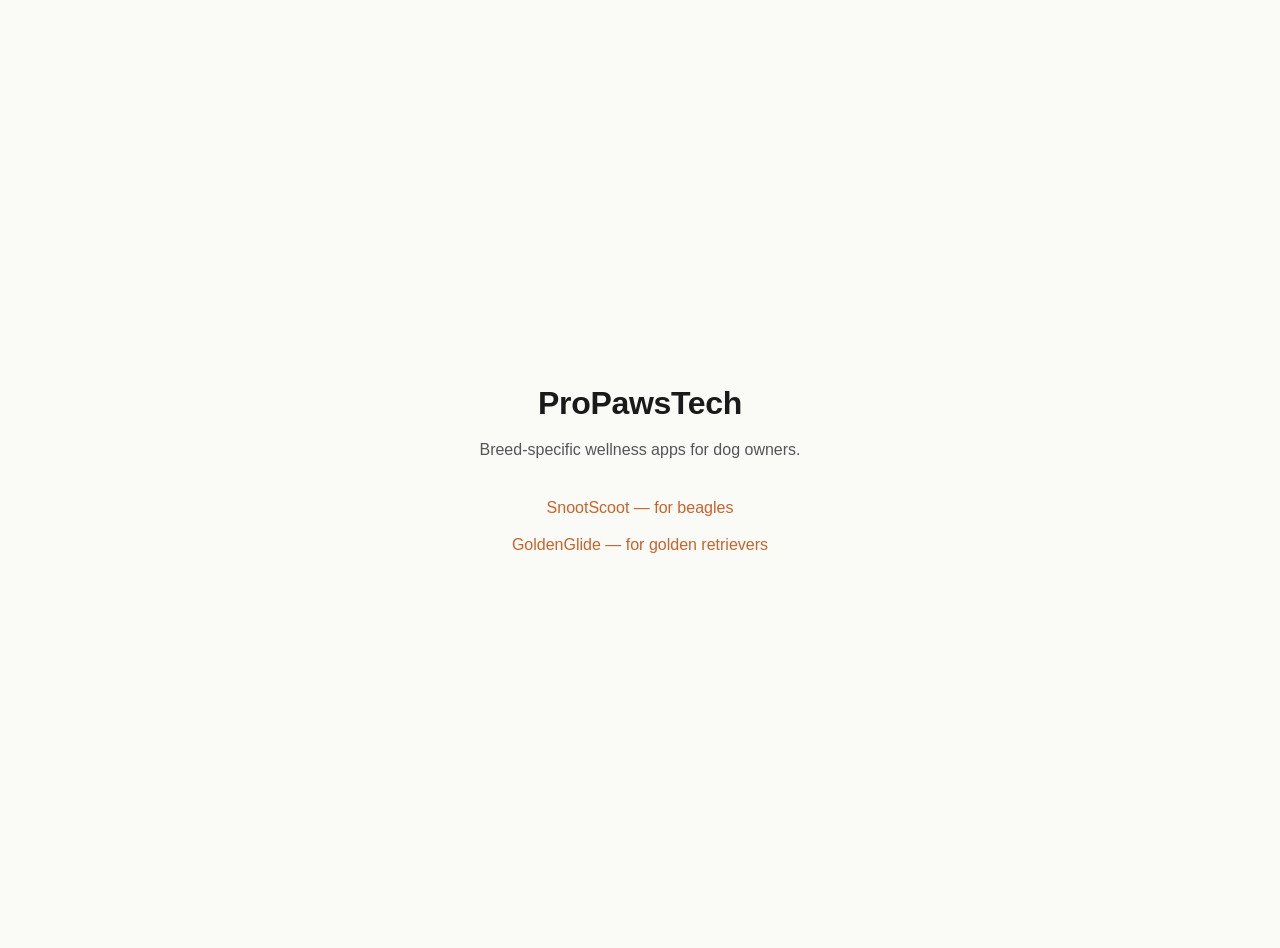
==== index.html @ 0a30b155 "Initial site: ProPawsTech landing + SnootScoot legal pages" ====
<!DOCTYPE html>
<html lang="en">
<head>
    <meta charset="utf-8">
    <meta name="viewport" content="width=device-width, initial-scale=1">
    <meta name="robots" content="index,follow">
    <title>ProPawsTech</title>
    <style>
        :root {
            --bg: #fafaf7;
            --fg: #1a1a1a;
            --muted: #555;
            --accent: #c8632c;
        }
        @media (prefers-color-scheme: dark) {
            :root { --bg:#15140f; --fg:#ececea; --muted:#a4a4a0; --accent:#ffa86b; }
        }
        body {
            background: var(--bg); color: var(--fg);
            font-family: -apple-system, BlinkMacSystemFont, "Segoe UI", Roboto, sans-serif;
            margin: 0; min-height: 100vh;
            display: flex; align-items: center; justify-content: center;
            padding: 24px; line-height: 1.6;
        }
        main { max-width: 480px; text-align: center; }
        h1 { font-size: 2rem; margin: 0 0 8px; letter-spacing: -0.01em; }
        p  { color: var(--muted); margin: 0 0 32px; }
        ul { list-style: none; padding: 0; margin: 0; }
        li { margin: 12px 0; }
        a {
            color: var(--accent); text-decoration: none; font-weight: 500;
        }
        a:hover { text-decoration: underline; }
    </style>
</head>
<body>
<main>
    <h1>ProPawsTech</h1>
    <p>Breed-specific wellness apps for dog owners.</p>
    <ul>
        <li><a href="/snootscoot/">SnootScoot — for beagles</a></li>
        <li><a href="/goldenglide/">GoldenGlide — for golden retrievers</a></li>
    </ul>
</main>
</body>
</html>
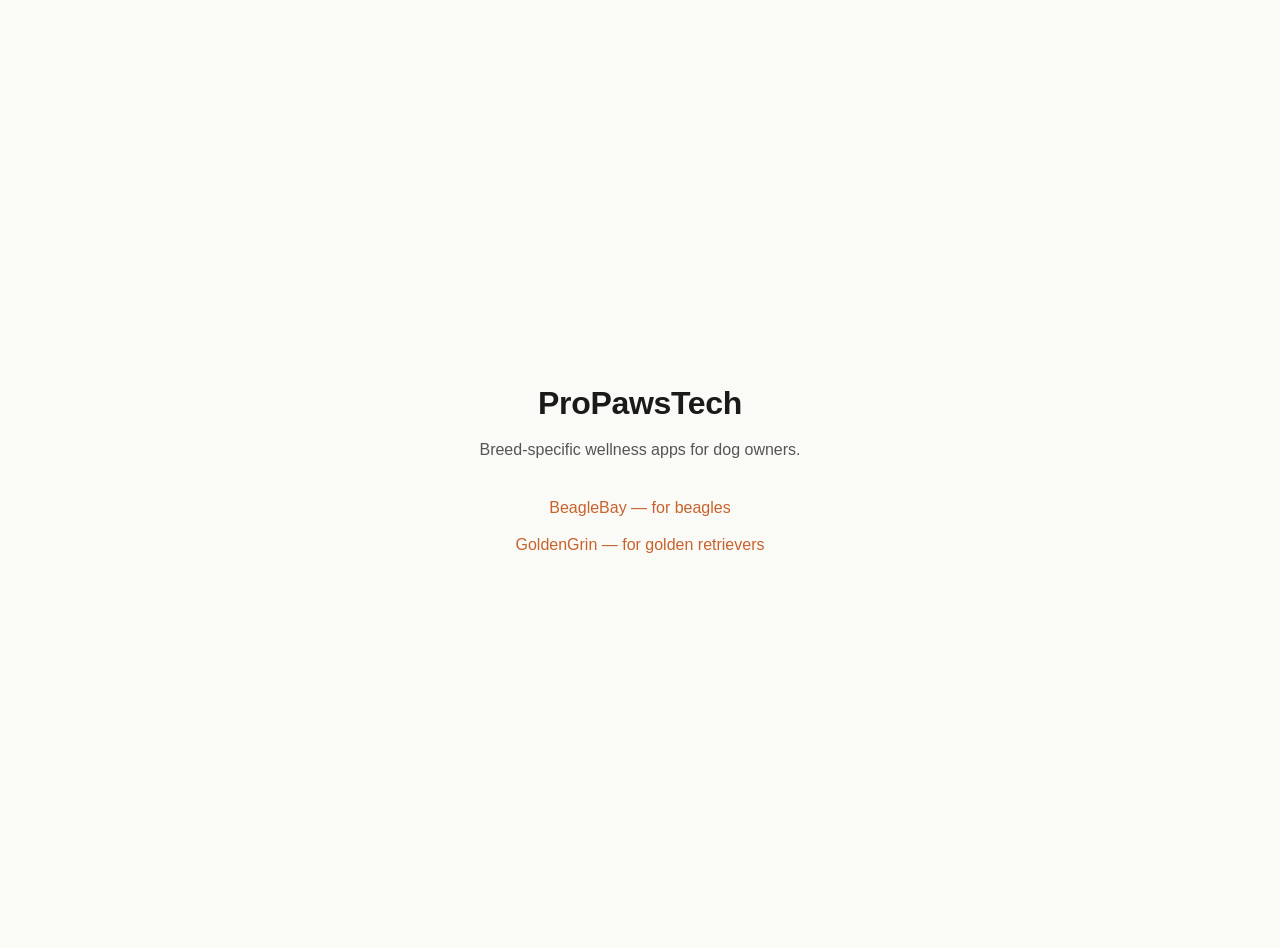
==== commit 6d0f98d2: "Rename /snootscoot/ → /beaglebay/ for app rebrand The iOS app formerly named SnootScoot was renamed " ====
--- a/index.html
+++ b/index.html
@@ -38,8 +38,8 @@
     <h1>ProPawsTech</h1>
     <p>Breed-specific wellness apps for dog owners.</p>
     <ul>
-        <li><a href="/snootscoot/">SnootScoot — for beagles</a></li>
-        <li><a href="/goldenglide/">GoldenGlide — for golden retrievers</a></li>
+        <li><a href="/beaglebay/">BeagleBay — for beagles</a></li>
+        <li><a href="/goldengrin/">GoldenGrin — for golden retrievers</a></li>
     </ul>
 </main>
 </body>
